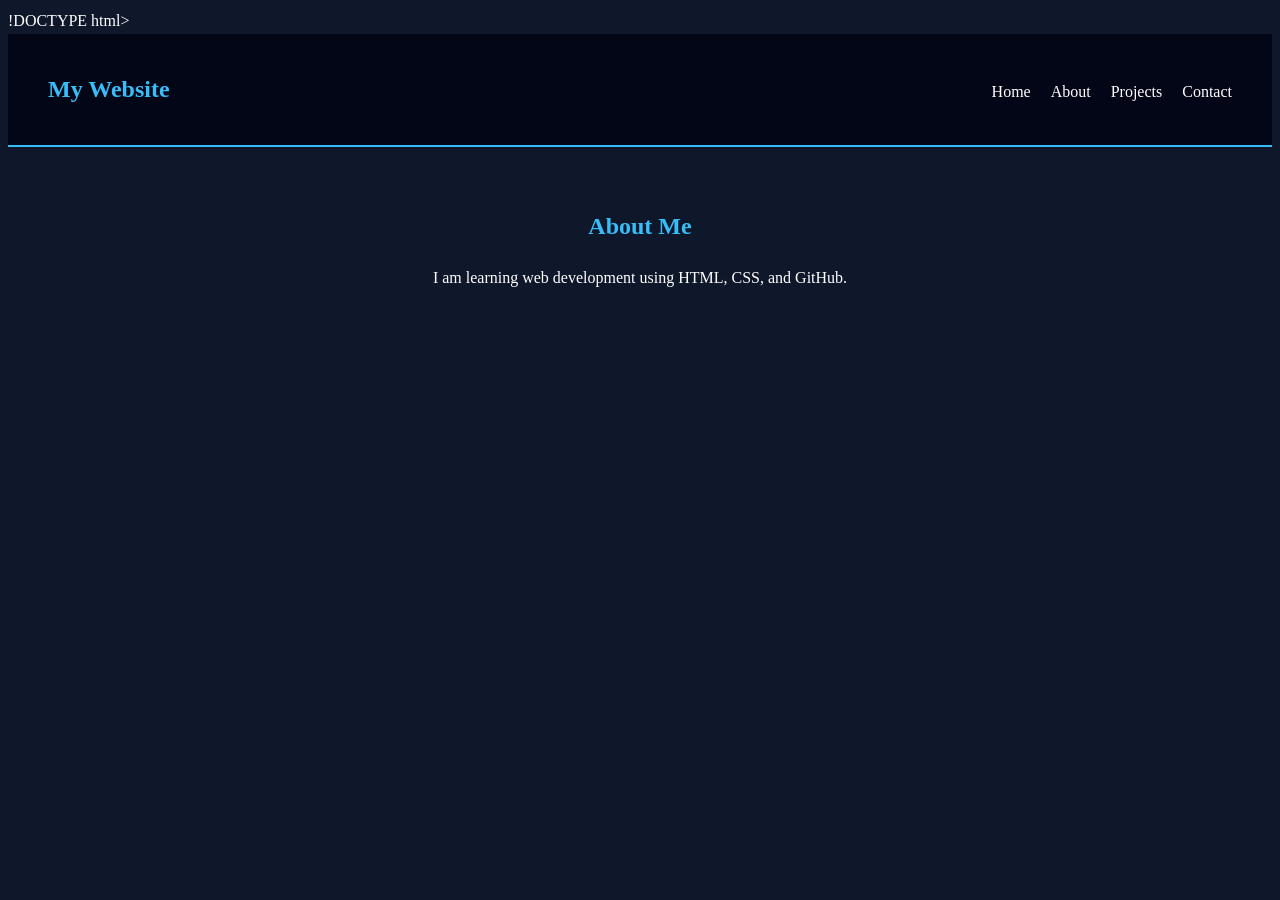
==== about.html @ ace14e40 "Add files via upload" ====
!DOCTYPE html>
<html lang="en">
<head>
    <meta charset="UTF-8">
    <title>About</title>
    <link rel="stylesheet" href="style.css">
</head>
<body>

<nav>
    <h1>My Website</h1>
    <ul>
        <li><a href="index.html">Home</a></li>
        <li><a href="about.html">About</a></li>
        <li><a href="projects.html">Projects</a></li>
        <li><a href="contact.html">Contact</a></li>
    </ul>
</nav>

<section>
    <h2>About Me</h2>
    <p>I am learning web development using HTML, CSS, and GitHub.</p>
</section>

</body>
</html>
---- style.css ----
* Reset */
* {
    margin: 0;
    padding: 0;
    box-sizing: border-box;
    font-family: Arial, sans-serif;
}

/* Body */
body {
    background: #0f172a;
    color: white;
    line-height: 1.6;
}

/* Navbar */
nav {
    display: flex;
    justify-content: space-between;
    align-items: center;
    background: #020617;
    padding: 15px 40px;
    border-bottom: 2px solid #38bdf8;
}

nav h1 {
    color: #38bdf8;
}

nav ul {
    list-style: none;
    display: flex;
}

nav ul li {
    margin-left: 20px;
}

nav ul li a {
    text-decoration: none;
    color: white;
    transition: 0.3s;
}

nav ul li a:hover {
    color: #38bdf8;
}

/* Section */
section {
    padding: 40px;
    text-align: center;
}

/* Headings */
h2 {
    margin-bottom: 20px;
    color: #38bdf8;
}

/* Image */
img {
    margin-top: 20px;
    border-radius: 50%;
    border: 3px solid #38bdf8;
}

/* Projects List */
ul {
    margin-top: 20px;
}

ul li {
    margin: 10px 0;
}

/* Form */
form {
    margin-top: 20px;
}

input, textarea {
    width: 250px;
    padding: 10px;
    margin-top: 5px;
    border: none;
    border-radius: 5px;
}

button {
    background: #38bdf8;
    color: black;
    padding: 10px 20px;
    border: none;
    border-radius: 5px;
    cursor: pointer;
    transition: 0.3s;
}

button:hover {
    background: #0ea5e9;
}

/* Responsive */
@media (max-width: 600px) {
    nav {
        flex-direction: column;
    }

    nav ul {
        flex-direction: column;
        margin-top: 10px;
    }

    nav ul li {
        margin: 10px 0;
    }
}
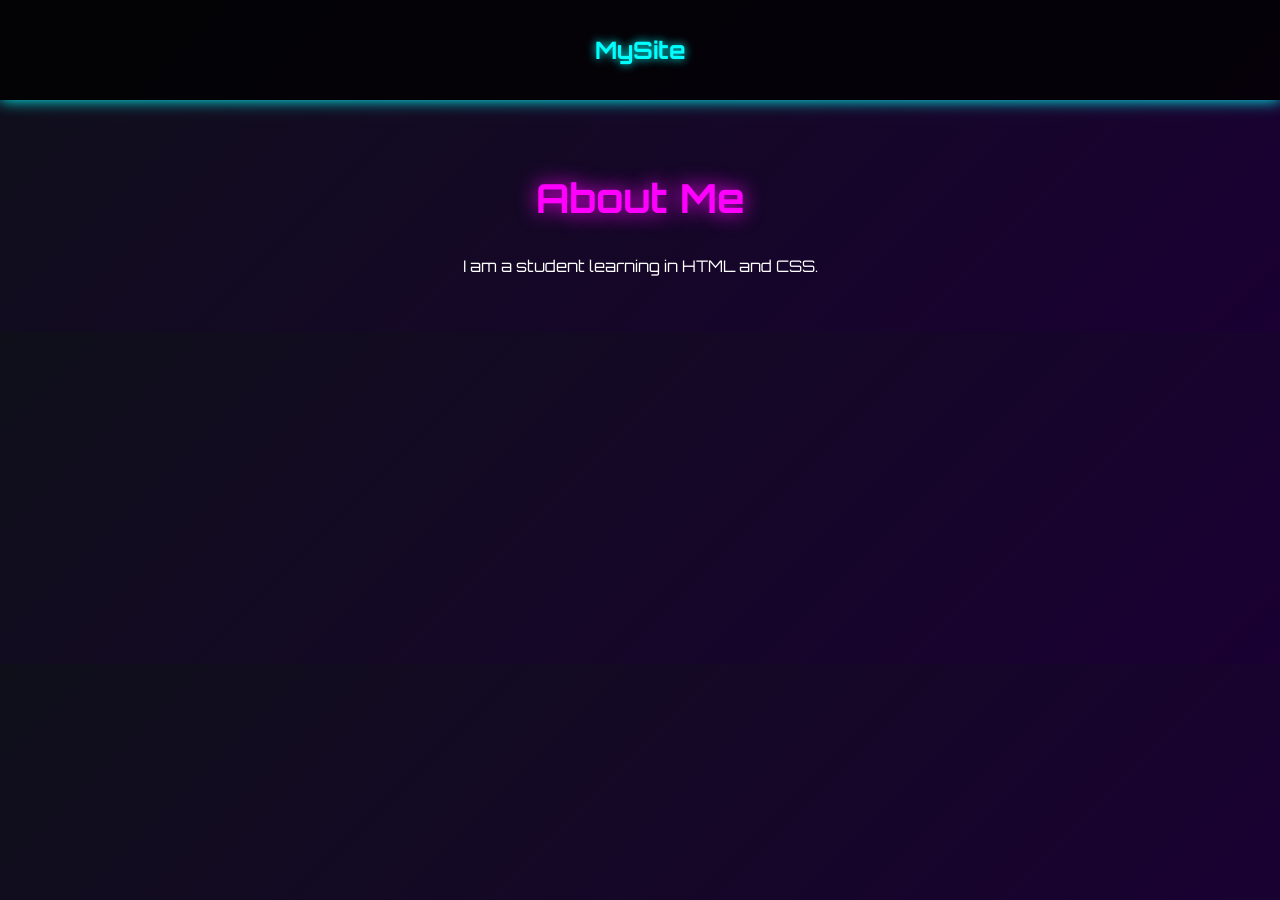
==== commit a692a260: "Add files via upload" ====
--- a/about.html
+++ b/about.html
@@ -1,25 +1,18 @@
-!DOCTYPE html>
-<html lang="en">
+<!DOCTYPE html>
+<html>
 <head>
-    <meta charset="UTF-8">
-    <title>About</title>
+    <title>About Me</title>
     <link rel="stylesheet" href="style.css">
 </head>
 <body>
 
 <nav>
-    <h1>My Website</h1>
-    <ul>
-        <li><a href="index.html">Home</a></li>
-        <li><a href="about.html">About</a></li>
-        <li><a href="projects.html">Projects</a></li>
-        <li><a href="contact.html">Contact</a></li>
-    </ul>
+    <h2>MySite</h2>
 </nav>
 
 <section>
-    <h2>About Me</h2>
-    <p>I am learning web development using HTML, CSS, and GitHub.</p>
+    <h1>About Me</h1>
+    <p>I am a student learning in HTML and CSS.</p>
 </section>
 
 </body>
--- a/style.css
+++ b/style.css
@@ -1,118 +1,98 @@
-* Reset */
-* {
+@import url('https://fonts.googleapis.com/css2?family=Orbitron:wght@400;700&display=swap');
+
+body {
     margin: 0;
-    padding: 0;
-    box-sizing: border-box;
-    font-family: Arial, sans-serif;
+    font-family: 'Orbitron', sans-serif;
+    background: linear-gradient(135deg, #0f0f1a, #1a0033);
+    color: white;
+    text-align: center;
 }
 
-/* Body */
-body {
-    background: #0f172a;
-    color: white;
-    line-height: 1.6;
+/* NAVBAR */
+nav {
+    background: rgba(0, 0, 0, 0.8);
+    padding: 15px;
+    box-shadow: 0 0 15px #00ffff;
 }
 
-/* Navbar */
-nav {
-    display: flex;
-    justify-content: space-between;
-    align-items: center;
-    background: #020617;
-    padding: 15px 40px;
-    border-bottom: 2px solid #38bdf8;
-}
-
-nav h1 {
-    color: #38bdf8;
+nav h2 {
+    color: #00ffff;
+    text-shadow: 0 0 10px #00ffff;
 }
 
 nav ul {
     list-style: none;
-    display: flex;
+    padding: 0;
 }
 
 nav ul li {
-    margin-left: 20px;
+    display: inline;
+    margin: 15px;
 }
 
 nav ul li a {
+    color: #fff;
     text-decoration: none;
-    color: white;
     transition: 0.3s;
 }
 
 nav ul li a:hover {
-    color: #38bdf8;
+    color: #ff00ff;
+    text-shadow: 0 0 10px #ff00ff;
 }
 
-/* Section */
-section {
-    padding: 40px;
-    text-align: center;
+/* HOME SECTION */
+.home {
+    margin-top: 50px;
 }
 
-/* Headings */
-h2 {
-    margin-bottom: 20px;
-    color: #38bdf8;
+.home img {
+    width: 160px;
+    border-radius: 50%;
+    border: 3px solid #00ffff;
+    box-shadow: 0 0 20px #00ffff;
 }
 
-/* Image */
-img {
-    margin-top: 20px;
-    border-radius: 50%;
-    border: 3px solid #38bdf8;
+/* GLOW TEXT */
+h1 {
+    font-size: 40px;
+    color: #ff00ff;
+    text-shadow: 0 0 20px #ff00ff;
 }
 
-/* Projects List */
-ul {
-    margin-top: 20px;
-}
-
-ul li {
-    margin: 10px 0;
-}
-
-/* Form */
-form {
-    margin-top: 20px;
-}
-
-input, textarea {
-    width: 250px;
-    padding: 10px;
-    margin-top: 5px;
-    border: none;
-    border-radius: 5px;
-}
-
+/* BUTTON */
 button {
-    background: #38bdf8;
-    color: black;
     padding: 10px 20px;
-    border: none;
-    border-radius: 5px;
+    background: transparent;
+    border: 2px solid #00ffff;
+    color: #00ffff;
     cursor: pointer;
     transition: 0.3s;
 }
 
 button:hover {
-    background: #0ea5e9;
+    background: #00ffff;
+    color: black;
+    box-shadow: 0 0 20px #00ffff;
 }
 
-/* Responsive */
-@media (max-width: 600px) {
-    nav {
-        flex-direction: column;
-    }
+/* SECTION STYLE */
+section {
+    padding: 40px;
+}
 
-    nav ul {
-        flex-direction: column;
-        margin-top: 10px;
-    }
+/* CARD STYLE (for projects) */
+.card {
+    background: rgba(255, 255, 255, 0.05);
+    margin: 10px;
+    padding: 20px;
+    border-radius: 10px;
+    display: inline-block;
+    box-shadow: 0 0 10px #ff00ff;
+    transition: 0.3s;
+}
 
-    nav ul li {
-        margin: 10px 0;
-    }
+.card:hover {
+    transform: scale(1.05);
+    box-shadow: 0 0 25px #ff00ff;
 }
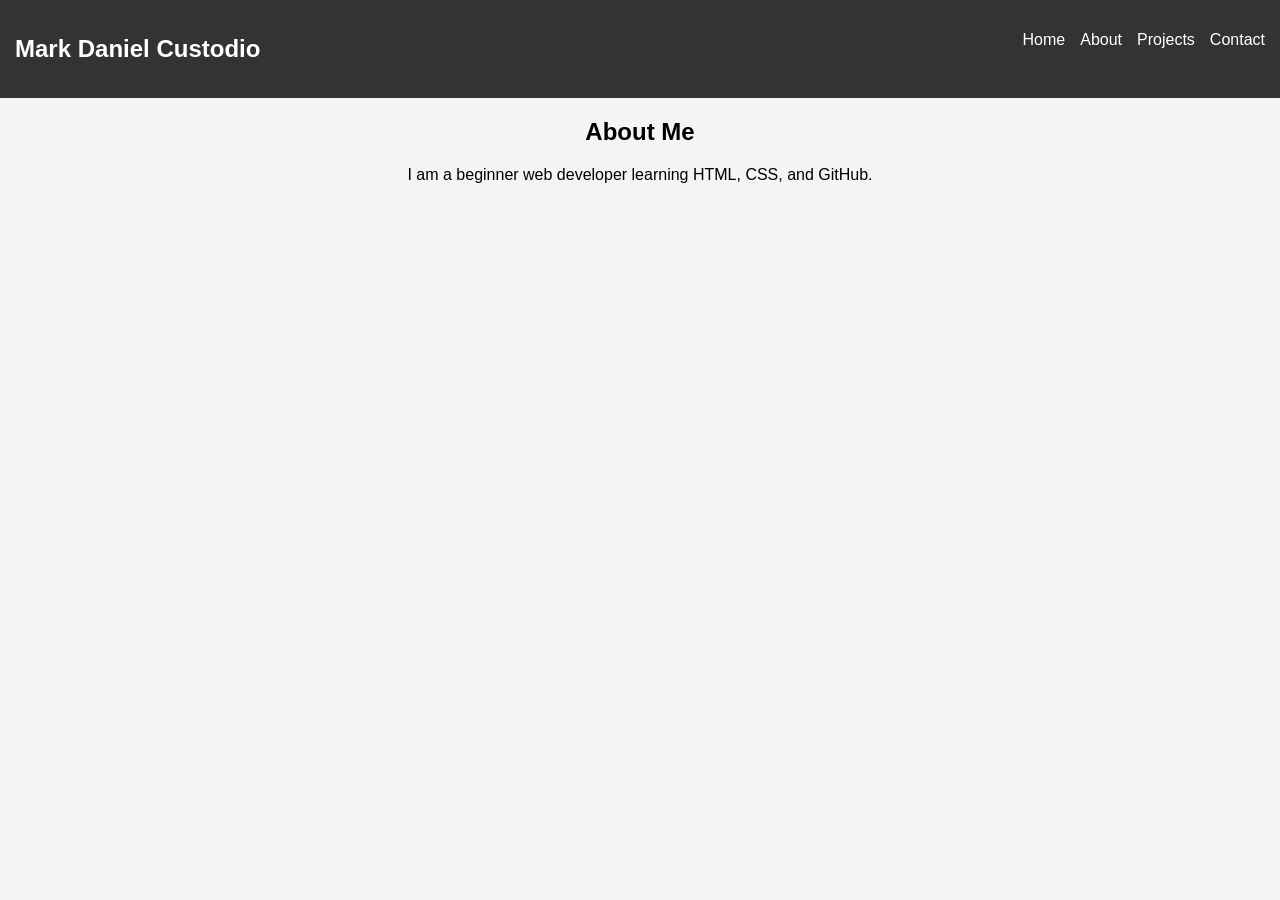
==== commit 4ac1734c: "Add files via upload" ====
--- a/about.html
+++ b/about.html
@@ -1,19 +1,25 @@
 <!DOCTYPE html>
 <html>
 <head>
-    <title>About Me</title>
-    <link rel="stylesheet" href="style.css">
+  <title>About Me</title>
+  <link rel="stylesheet" href="style.css">
 </head>
 <body>
 
 <nav>
-    <h2>MySite</h2>
+  <h2>Mark Daniel Custodio</h2>
+  <ul>
+    <li><a href="index.html">Home</a></li>
+    <li><a href="about.html">About</a></li>
+    <li><a href="project.html">Projects</a></li>
+    <li><a href="contact.html">Contact</a></li>
+  </ul>
 </nav>
 
 <section>
-    <h1>About Me</h1>
-    <p>I am a student learning in HTML and CSS.</p>
+  <h1>About Me</h1>
+  <p>I am a beginner web developer learning HTML, CSS, and GitHub.</p>
 </section>
 
 </body>
-</html>
+</html>
--- a/style.css
+++ b/style.css
@@ -1,98 +1,38 @@
-@import url('https://fonts.googleapis.com/css2?family=Orbitron:wght@400;700&display=swap');
-
 body {
-    margin: 0;
-    font-family: 'Orbitron', sans-serif;
-    background: linear-gradient(135deg, #0f0f1a, #1a0033);
-    color: white;
-    text-align: center;
+  font-family: Arial, sans-serif;
+  margin: 0;
+  background: #f4f4f4;
+  text-align: center;
 }
 
-/* NAVBAR */
 nav {
-    background: rgba(0, 0, 0, 0.8);
-    padding: 15px;
-    box-shadow: 0 0 15px #00ffff;
-}
-
-nav h2 {
-    color: #00ffff;
-    text-shadow: 0 0 10px #00ffff;
+  background: #333;
+  color: white;
+  padding: 15px;
+  display: flex;
+  justify-content: space-between;
 }
 
 nav ul {
-    list-style: none;
-    padding: 0;
+  list-style: none;
+  display: flex;
+  gap: 15px;
 }
 
-nav ul li {
-    display: inline;
-    margin: 15px;
+nav a {
+  color: white;
+  text-decoration: none;
 }
 
-nav ul li a {
-    color: #fff;
-    text-decoration: none;
-    transition: 0.3s;
+.hero img {
+  width: 150px;
+  border-radius: 50%;
+  margin-top: 20px;
 }
 
-nav ul li a:hover {
-    color: #ff00ff;
-    text-shadow: 0 0 10px #ff00ff;
-}
-
-/* HOME SECTION */
-.home {
-    margin-top: 50px;
-}
-
-.home img {
-    width: 160px;
-    border-radius: 50%;
-    border: 3px solid #00ffff;
-    box-shadow: 0 0 20px #00ffff;
-}
-
-/* GLOW TEXT */
-h1 {
-    font-size: 40px;
-    color: #ff00ff;
-    text-shadow: 0 0 20px #ff00ff;
-}
-
-/* BUTTON */
-button {
-    padding: 10px 20px;
-    background: transparent;
-    border: 2px solid #00ffff;
-    color: #00ffff;
-    cursor: pointer;
-    transition: 0.3s;
-}
-
-button:hover {
-    background: #00ffff;
-    color: black;
-    box-shadow: 0 0 20px #00ffff;
-}
-
-/* SECTION STYLE */
-section {
-    padding: 40px;
-}
-
-/* CARD STYLE (for projects) */
 .card {
-    background: rgba(255, 255, 255, 0.05);
-    margin: 10px;
-    padding: 20px;
-    border-radius: 10px;
-    display: inline-block;
-    box-shadow: 0 0 10px #ff00ff;
-    transition: 0.3s;
-}
-
-.card:hover {
-    transform: scale(1.05);
-    box-shadow: 0 0 25px #ff00ff;
+  background: white;
+  margin: 20px;
+  padding: 20px;
+  border-radius: 10px;
 }
